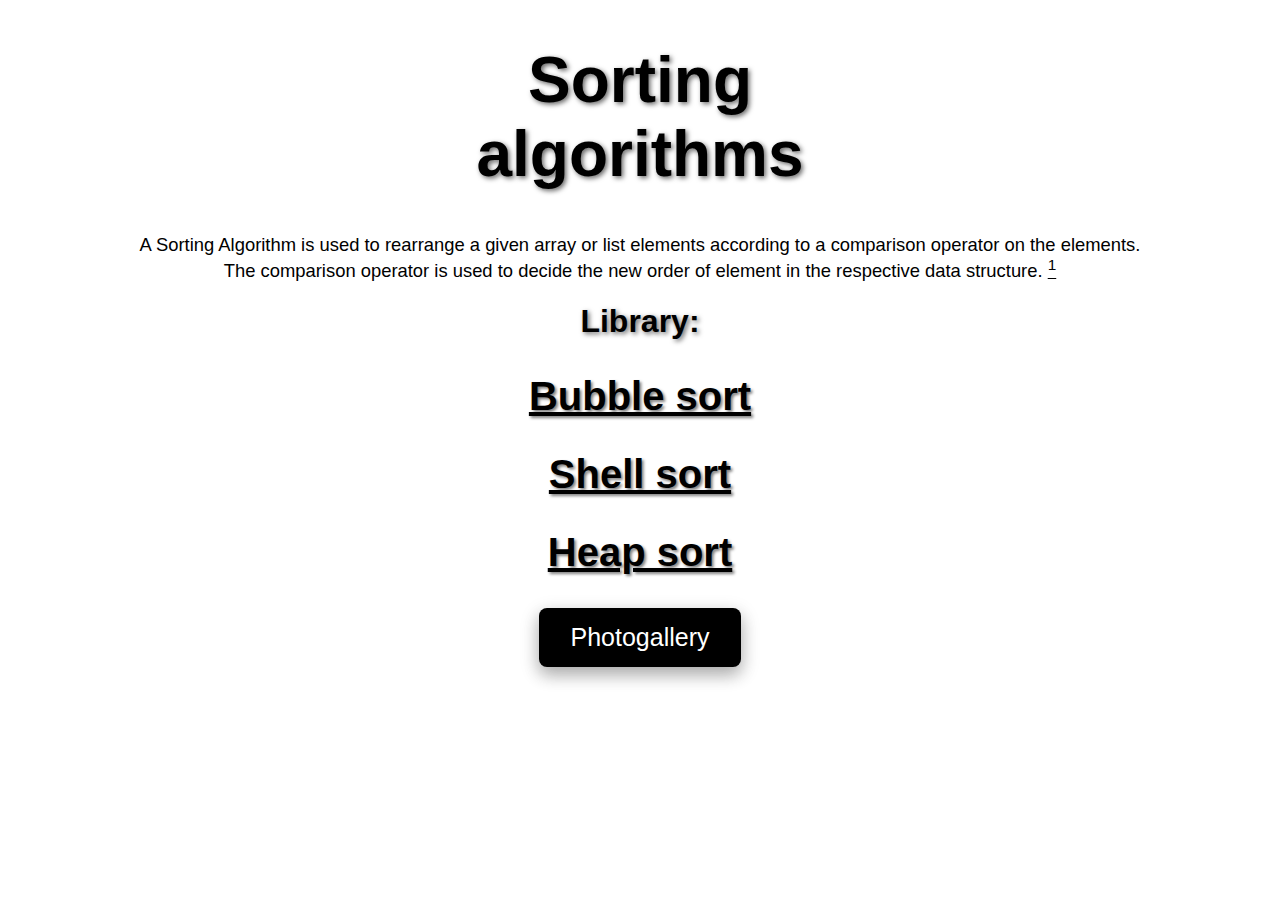
==== index.html @ f9d032f7 "Change structure" ====
<!DOCTYPE html>

<!-- HTML SKELETON -->
<html>
<head lang="en-UK">
  <link rel="stylesheet" href="style.css">
  <title>Let's learn about Sorting Algorithms </title>
</head>

<!-- Custom style for this page -->
<style>
  h2
  {
    font-size: 250%;
  }
</style>

<!-- Skeletons body -->
<body>
  <h1 style="font-size:400%">Sorting <br> algorithms </h1>
  <p> A Sorting Algorithm is used to rearrange a given array or list elements according to a comparison operator on the elements. 
    <br> The comparison operator is used to decide the new order of element in the respective data structure.
    <a href="https://en.wikipedia.org/wiki/Sorting_algorithm"><sup>1</sup><p/></a>

  <!-- REGISTER -->
  <h1> Library: </h2>
  <h2> 
    <a href="page1.html">
    Bubble sort
    </a>
  </h2>

  <h2> 
    <a href="page2.html">
    Shell sort
    </a>
  </h2>

  <h2> 
    <a href="page3.html">
    Heap sort
    </a>
  </h2>

  <!-- Button wrapper -->
  <div class="wrapper">
    <a href="photogallery.html">
      <button class="button button1"> Photogallery </button>
    </a>
  </div>

</body>
</html>
---- style.css ----
/*CUSTOM CSS style sheet*/

/* Custom site BG */
html
{
  background:url(https://i.pinimg.com/originals/49/8a/eb/498aebfeaa8a81c80304edb9237026c2.jpg) no-repeat center center fixed;
  -webkit-background-size:cover;
  -moz-background-size:cover;
  background-size:cover;
}

/* Styles for Header1 & Header 2 and paragraph (default)*/
h1, h2, p
{
  text-align:center;
  font-family: Verdana, Geneva, Tahoma, sans-serif;
  color: black;
}

h1
{
  text-shadow: 2px 2px 5px dimgray;
}

/* Explicit for h2 */
h2 
{
  text-shadow: 2px 2px 3px gray;
}

/*Custom style for p */
p 
{
  font-size: 115%;
  margin-left: 100px;
  margin-right: 100px;
}

/*Custom hyperlink color*/
a:link
{
  color: black;
}

/* Default config for buttons */
.button 
{
  border: 32px;
  padding: 15px 32px;
  border-radius: 8px;
  font-size: 25px;
  font-family: Verdana, Geneva, Tahoma, sans-serif;
  display: inline-block;
  transition-duration: 0.5s;
  cursor: pointer;

}

/* Edit default config for buttons 1 & 2 */
.button1, .button2
{
  color: white;
  box-shadow: 0 8px 16px 0 rgba(0,0,0,0.2), 0 6px 20px 0 rgba(0,0,0,0.19);
}

/* Explicit custom preferences for button type 1 */
.button1 
{
  background-color: black;
}

.button1:hover 
{
background-color: white;
color: black;
}

/* Explicit custom preferences for button type 2 */
.button2
{
  background-color: #363636;
}

.button2:hover 
{
background-color: #2f4f4f;
color: white;
}

/* Create a wrapper class */
.wrapper
{
  /*TODO*/
  text-align: center;
}

/* Custom iframe to display YouTube Videos */
iframe 
{
  border: 5px solid black;
  background-color: black;
  box-shadow: 0 8px 16px 0 rgba(0,0,0,0.2), 0 6px 20px 0 rgba(0,0,0,0.19);
  align-content: center;
}
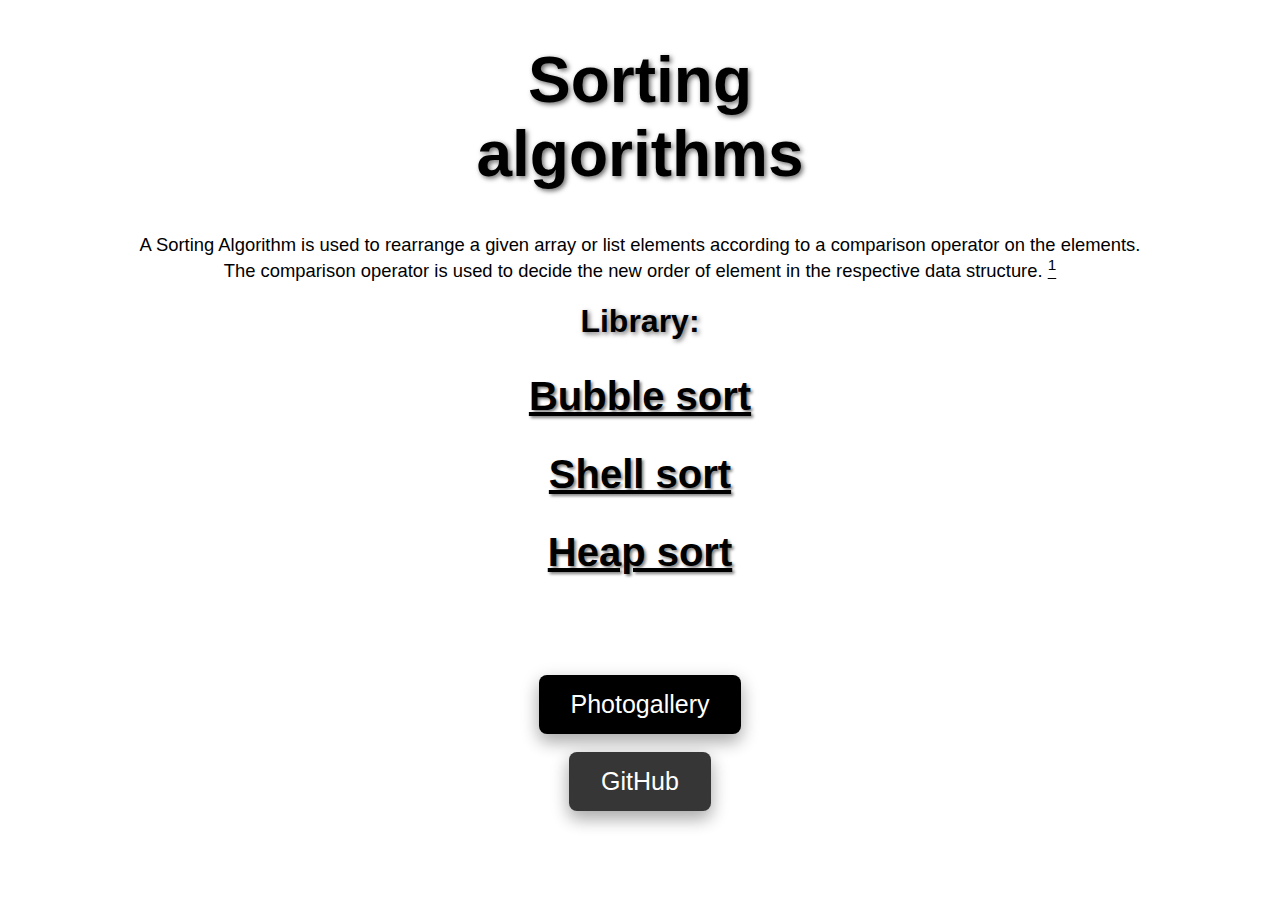
==== commit 42a4e42a: "Add GitHub->back button" ====
--- a/index.html
+++ b/index.html
@@ -43,9 +43,14 @@
   </h2>
 
   <!-- Button wrapper -->
-  <div class="wrapper">
+  <div class="wrapper" style="margin-top: 100px;">
     <a href="photogallery.html">
       <button class="button button1"> Photogallery </button>
+    </a><br>
+    
+    <!-- Home button -->
+    <a href="https://michalspano.github.io">
+      <p><button class="button button2"> GitHub </button></p>
     </a>
   </div>
 
